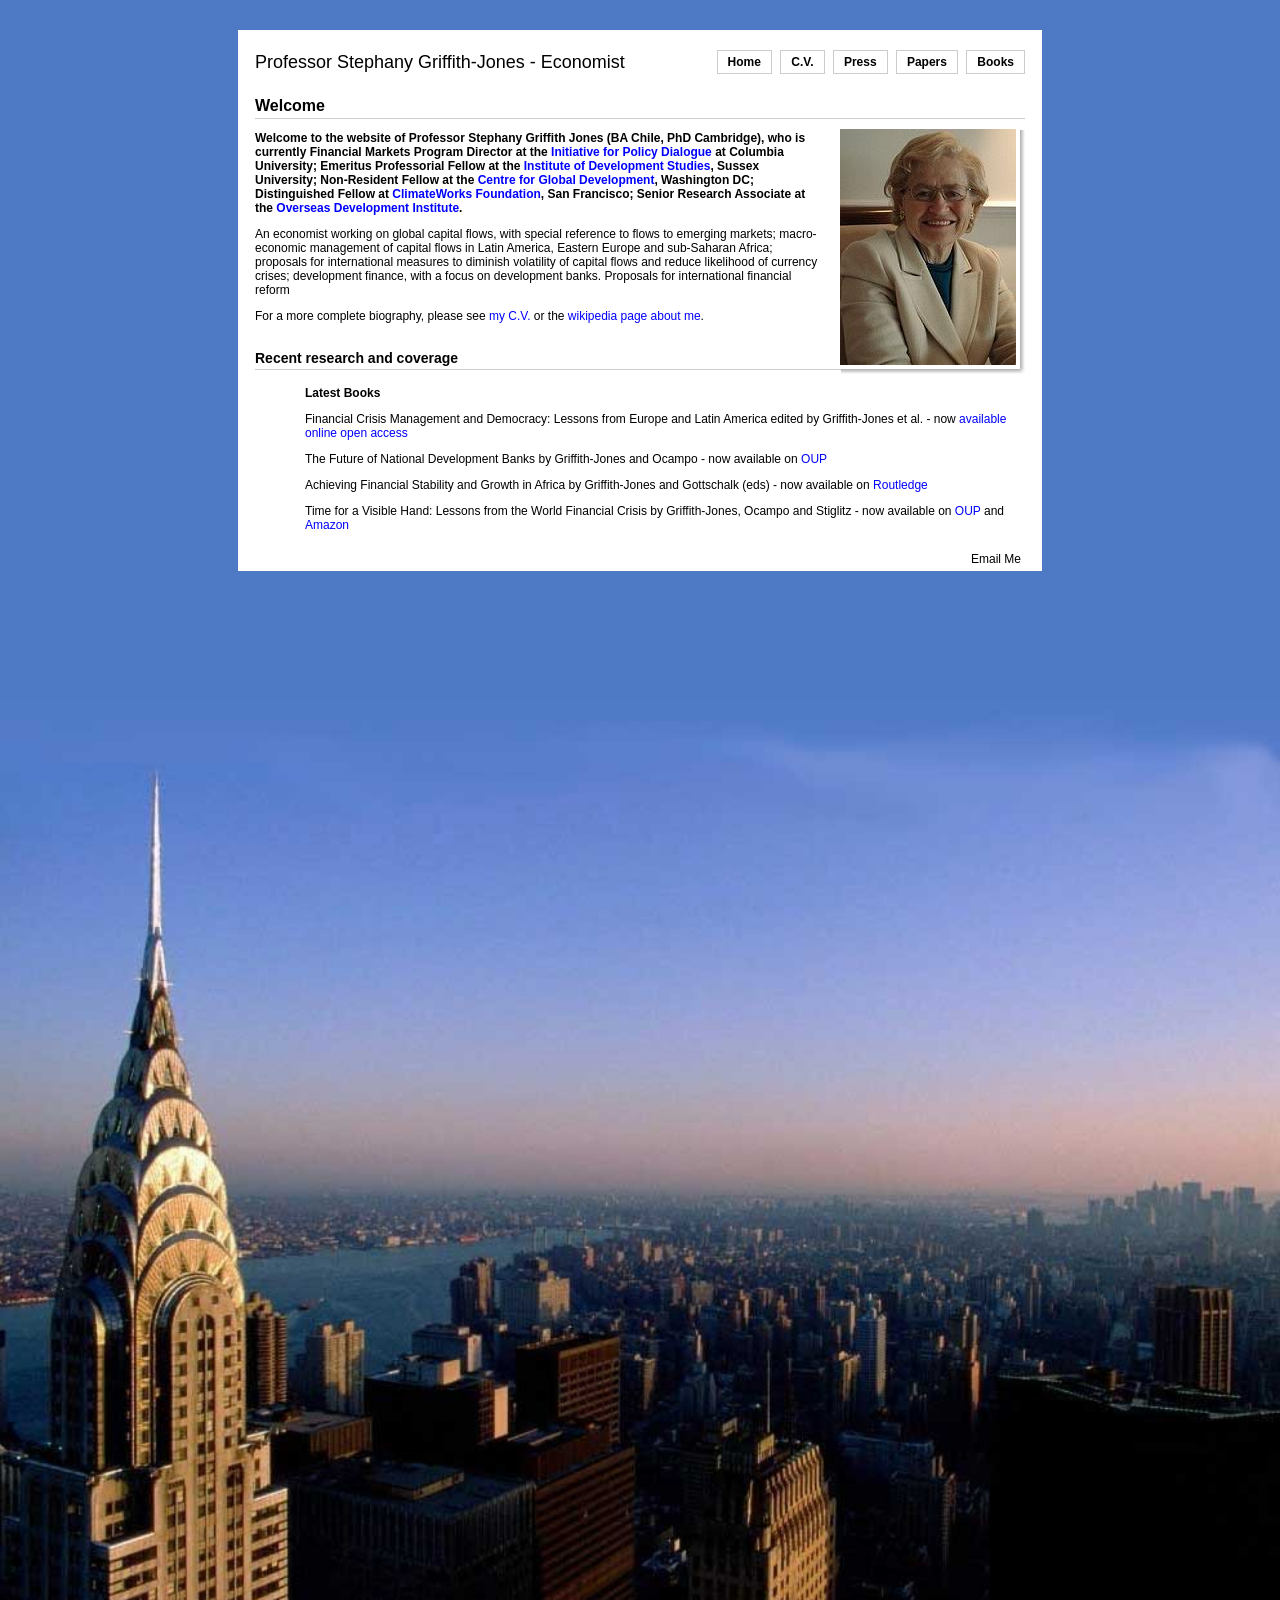
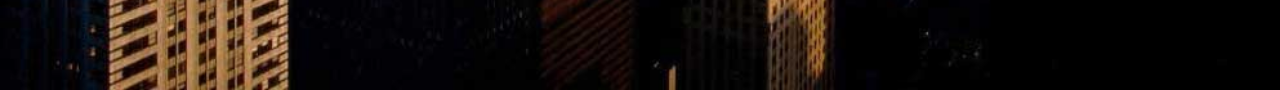
==== index.html @ 7141a4db "Initial commit: static HTML version of stephanygj.net Rename index.php to index.html (it contained n" ====
<!DOCTYPE html PUBLIC "-//W3C//DTD XHTML 1.0 Transitional//EN"
        "http://www.w3.org/TR/xhtml1/DTD/xhtml1-transitional.dtd">
<html xmlns="http://www.w3.org/1999/xhtml">
<head>
    <meta http-equiv="Content-Type" content="text/html; charset=utf-8"/>
    <title>Professor Stephany Griffith Jones - Economist</title>
    <link href="mainstyle.css" rel="stylesheet" type="text/css"/>
    <style type="text/css">
        html, body {
            height: 100%;
            margin: 0;
            padding: 0;
        }

        #page-background {
            position: absolute;
            left: 0;
            width: 100%;
            top: 700px;
        }

        li {
            color: #fff
        }

        /* Specify the position and layering for the content that needs to appear in front of the background image. Must have a higher z-index value than the background image. Also add some padding to compensate for removing the margin from the 'html' and 'body' tags. */
        #content {
            position: relative;
            z-index: 1;
            padding: 10px;
        }
    </style>
</head>


<body>
<div id="page-background"><img src="images/newyorklow2.jpg" width="100%" alt="Smile"></div>
<div id="page-background"></div>
<meta name="description"
      content="Website of Professor Stephany Griffith-Jones - Economist. With research papers, books, and blog"/>
<meta name="keywords"
      content="Stephany Griffith Jones, Economist, Griffith Jones, Institute for Policy Dialogue, Economics, International Finance, Capital Flows"/>
<div id="dropshadow">
    <div id="wrapper">
        <div id="logo">
            <p>Professor Stephany Griffith-Jones - Economist</p>
        </div>

        <div id="navbar">
            <ul>
                <li><a href="index.html">Home</a></li>
                <li><a href="cv.html">C.V.</a></li>
                <li><a href="press.html">Press</a></li>
                <li><a href="papers.html">Papers</a></li>
                <li><a href="books.html">Books</a></li>
            </ul>
        </div>
        <div style="clear:both;"></div>
        <h1> Welcome </h1>
        <div class="photo">
            <img src="images/Stephany2.jpg" alt="Stephany Griffith-Jones"/></div>
        <p><strong>Welcome to the website of Professor Stephany Griffith Jones (BA Chile, PhD Cambridge), who is
                currently Financial Markets Program Director at the <a href="http://www.policydialogue.org/">Initiative
                    for Policy Dialogue</a> at Columbia University; Emeritus Professorial Fellow at the <a
                        href="https://www.ids.ac.uk/">Institute of Development Studies</a>, Sussex University;
                Non-Resident Fellow at the <a href="https://www.cgdev.org/">Centre for Global Development</a>,
                Washington DC; Distinguished Fellow at <a
                        href="https://www.climateworks.org/press-release/stephany-griffith-jones-joins-climateworks-foundation-as-a-distinguished-fellow/">ClimateWorks
                    Foundation</a>, San Francisco; Senior Research Associate at the <a href="https://odi.org/en/">Overseas
                    Development Institute</a>.</strong></p>
        <p>An economist working on global capital flows, with special reference to flows to emerging markets;
            macro-economic management of capital flows in Latin America, Eastern Europe and sub-Saharan Africa;
            proposals for international measures to diminish volatility of capital flows and reduce likelihood of
            currency crises; development finance, with a focus on development banks. Proposals for international
            financial reform</p>
        <p>For a more complete biography, please see <a href="cv.html">my C.V.</a> or the <a
                    href="https://en.wikipedia.org/wiki/Stephany_Griffith-Jones">wikipedia page about me</a>.</p>


        <h2>Recent research and coverage</h2>
        <ul>

            <li><p><strong>Latest Books</strong></p></li>

            <li><p>Financial Crisis Management and Democracy: Lessons from Europe and Latin America edited by
                    Griffith-Jones et al. - now <a
                            href="papers/FinancialCrisisManagementAndDeFullBook2021.pdf">available
                        online open access</a></p></li>
            <li><p>The Future of National Development Banks by Griffith-Jones and Ocampo - now available on <a
                            href="https://global.oup.com/academic/product/the-future-of-national-development-banks-9780198827948?cc=gb&lang=en&">OUP</a>
                </p></li>
            <li><p>Achieving Financial Stability and Growth in Africa by Griffith-Jones and Gottschalk (eds) - now
                    available on <a href="https://www.routledge.com/products/9781138123731">Routledge</a></p></li>
            <li><p>Time for a Visible Hand: Lessons from the World Financial Crisis by Griffith-Jones, Ocampo and
                    Stiglitz - now available on <a href="http://ukcatalogue.oup.com/product/9780199578818.do"
                                                   rel="nofollow">OUP</a> and <a
                            href="http://www.amazon.com/Time-Visible-Hand-Financial-Initiative/dp/019957880X/ref=sr_1_1?ie=UTF8&amp;s=books&amp;qid=1265054427&amp;sr=8-1"
                            rel="nofollow">Amazon</a></p></li>


        </ul>


        <p class="emailme"><a href="mailto:sgj2108@columbia.edu">Email Me</a></p>


        <div class="footer"></div>
    </div>
</div>
<script type="text/javascript">
    var gaJsHost = (("https:" == document.location.protocol) ? "https://ssl." : "http://www.");
    document.write(unescape("%3Cscript src='" + gaJsHost + "google-analytics.com/ga.js' type='text/javascript'%3E%3C/script%3E"));
</script>
<script type="text/javascript">
    try {
        var pageTracker = _gat._getTracker("UA-5815251-8");
        pageTracker._trackPageview();
    } catch (err) {
    }</script>

</body>
</html>
---- mainstyle.css ----
@charset "utf-8";
/* CSS Document */
#wrapper {
	width: 800px;
	margin: 30px auto 0px auto;
	text-align: left;
	border: 2px solid #ffffff;
	position: relative;
	padding-bottom: 0px;
	/* -moz-border-radius: 8px;
	-webkit-border-radius: 8px;
	border-radius: 8px;
	-moz-box-shadow: 0px 0px 15px #fff;
	box-shadow: 0px 0px 15px #fff;
	-webkit-box-shadow: 0px 0px 15px #fff;
	*/
	background: #ffffff

}
body {
	font-family: Arial, Verdana;
	text-align: left;
	background: #4e79c4;
	background-size: 100%;
}

#navbar li {
	display: inline;
	border: 1px solid #cccccc;
	padding: 4px 10px 4px 10px;
	margin-left: 5px;
	font-size: 12px;
}

#navbar ul {
	padding-left: 0;
	margin-top: 5px;
	margin-bottom: 4px;
	margin-left: 0px;
}
#navbar {
	/* border-bottom: 2px solid #FFFFFF; */
	font-size: 12px;
	font-weight: bold;
	margin-left: 4px;
	margin-right: 15px;
	text-align: right;
	margin-top:23px;
}
#navbar  a:link  {
	text-decoration: none;
	color: #000000;
}
#navbar a:visited {
	color: #000000;
	text-decoration: none;
}

#navbar a:hover {
	text-decoration: underline;
}
.footer {
	clear: both;
}
h1 {
	font-size: 16px;
	margin-left: 15px;
	margin-right: 15px;
	border-bottom: 1px solid #CCCCCC;
	padding-bottom: 3px;
	margin-top: 15px;
	overflow: hidden;
	color: #000000;
}
h2 {
	font-size: 14px;
	margin-left: 15px;
	margin-right: 15px;
	margin-bottom: 0px;
	padding-top: 15px;
	border-bottom: 1px solid #CCCCCC;
	padding-bottom: 3px;
	color: #000000;
}
p {
	font-size: 12px;
	margin-left: 15px;
	margin-right: 15px;
	color: #000000;
	
}
h3 {
	margin-left: 15px;
	margin-right: 15px;
	font: arial;
	font-size: 14px;
}

.faststream {
	margin-right: 320px;
}

.photo {
	float: right;
	background: url(images/drop_shadow.gif) right bottom no-repeat;
	margin-left: 20px;
	margin-right: 15px;
	margin-bottom: 10px;
	clear: right;
}
.photo2 {
	float: right;
	background: url(images/drop_shadow.gif) right bottom no-repeat;
	margin-left: 20px;
	margin-right: 10px;
	width: 155px;
	margin-top: 10px;
}
.photo img {
	background-color: #FFF;
	padding: 4px;
	position: relative;
	top: -5px;
	left: -5px;
}
.photo2 img {
	background-color: #FFF;
	padding: 4px;
	position: relative;
	top: -5px;
	left: -5px;
}
li {
	font-size: 12px;
	margin-left: 10px;
}

#logo {
	padding-left: 10px;
	margin-top: 10px;
	float:left;
}
#logo  p {
	font-family: Arial, Helvetica, sans-serif;
	font-size: 18px;
	border-bottom: none;
	margin-left: 5px;
	color: #000000;
	margin-top: 5px;
	height: 30px;
	line-height: 30px;
	margin-bottom: 5px;
	font-weight: normal;
}

	
a:link {
	text-decoration: none;
	color: #0000FF;
}
.emailme {
	background-color: #FFFFFF;
	padding: 3px;
	float: right;
	margin-bottom: 0px;
	border: 1px 1px 0px 1px #ffffff solid;
	margin-top: 0px;
	border-top: 1px #ffffff solid;
	border-right: 1px #ffffff solid;
	border-left: 1px #ffffff solid;
}
.emailme a {
	color: #000000;
}

a:visited {
	text-decoration: none;
	color: #0000FF;
}
a:hover {text-decoration:underline;}
.emailme a:hover {
	color: #000000;
	text-decoration: underline;
}
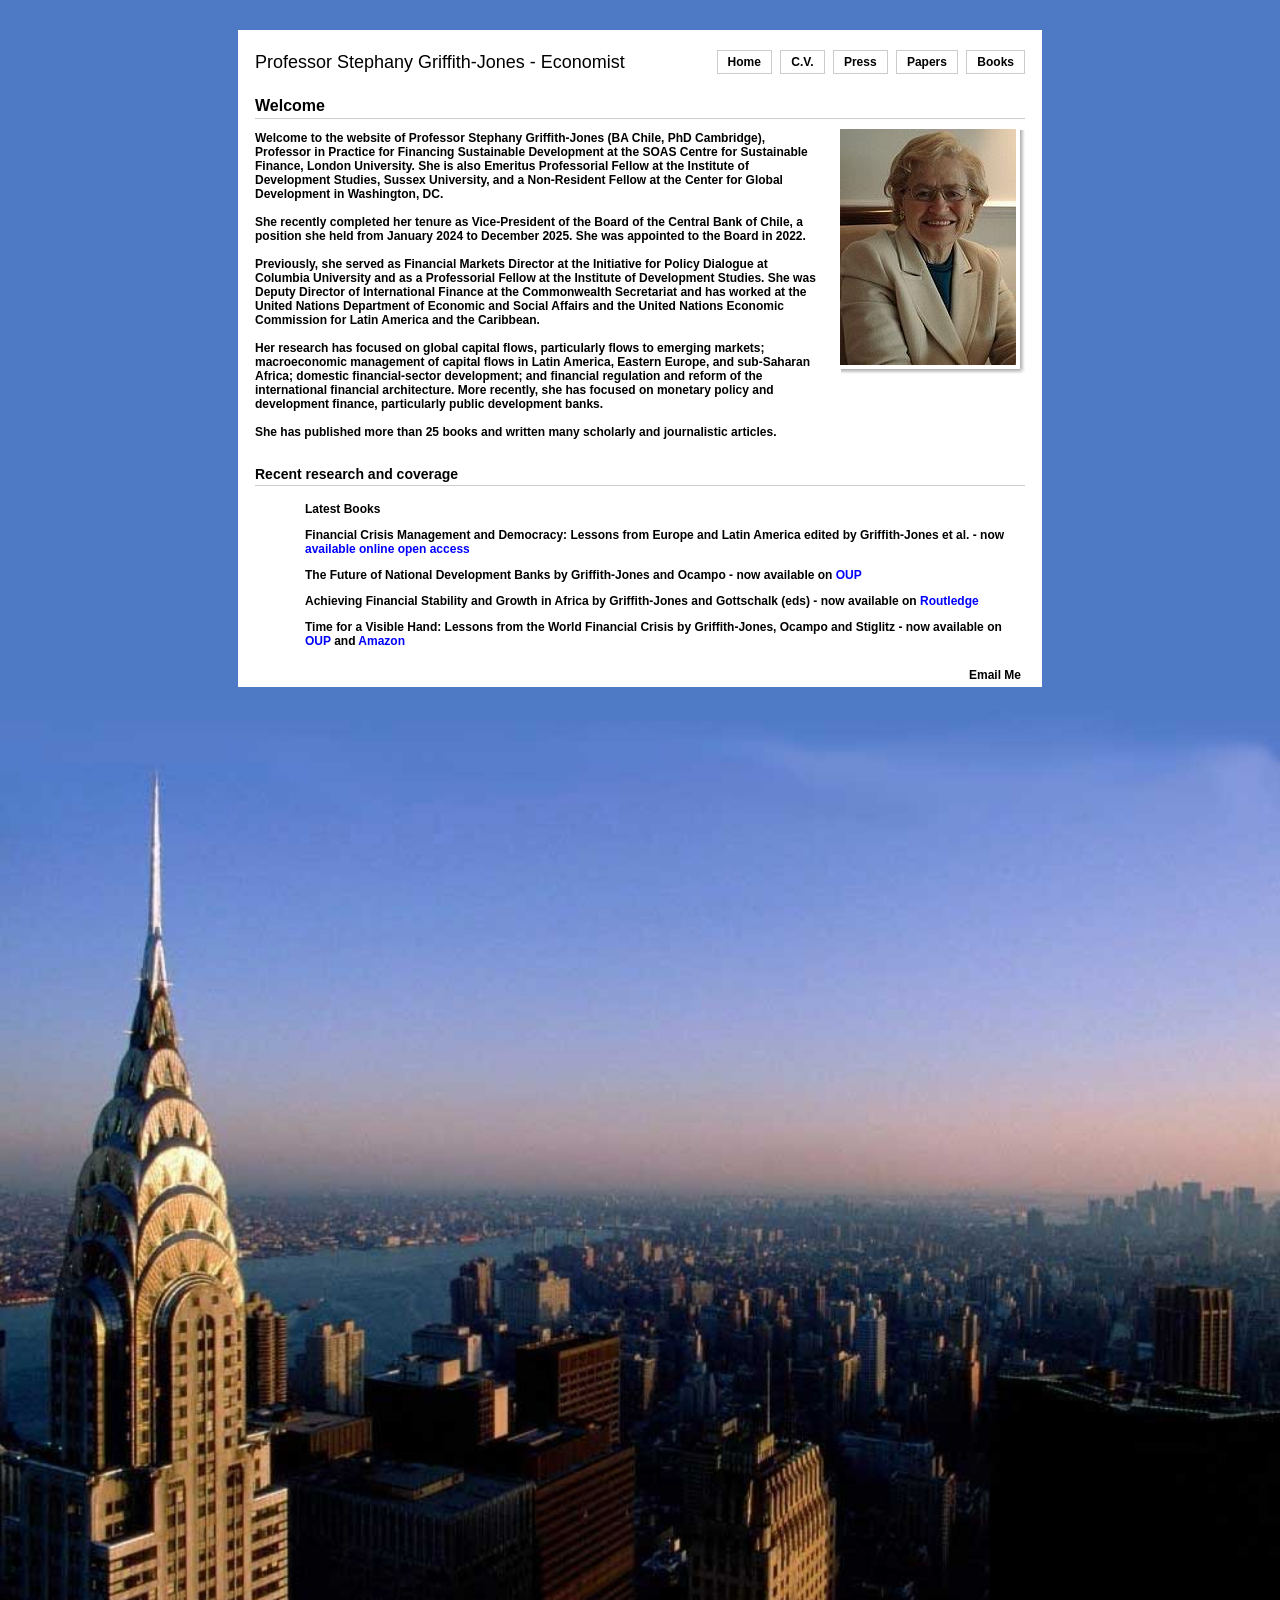
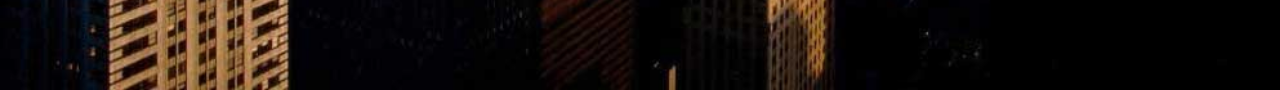
==== commit 324721a3: "Update index.html" ====
--- a/index.html
+++ b/index.html
@@ -59,22 +59,15 @@
         <h1> Welcome </h1>
         <div class="photo">
             <img src="images/Stephany2.jpg" alt="Stephany Griffith-Jones"/></div>
-        <p><strong>Welcome to the website of Professor Stephany Griffith Jones (BA Chile, PhD Cambridge), who is
-                currently Financial Markets Program Director at the <a href="http://www.policydialogue.org/">Initiative
-                    for Policy Dialogue</a> at Columbia University; Emeritus Professorial Fellow at the <a
-                        href="https://www.ids.ac.uk/">Institute of Development Studies</a>, Sussex University;
-                Non-Resident Fellow at the <a href="https://www.cgdev.org/">Centre for Global Development</a>,
-                Washington DC; Distinguished Fellow at <a
-                        href="https://www.climateworks.org/press-release/stephany-griffith-jones-joins-climateworks-foundation-as-a-distinguished-fellow/">ClimateWorks
-                    Foundation</a>, San Francisco; Senior Research Associate at the <a href="https://odi.org/en/">Overseas
-                    Development Institute</a>.</strong></p>
-        <p>An economist working on global capital flows, with special reference to flows to emerging markets;
-            macro-economic management of capital flows in Latin America, Eastern Europe and sub-Saharan Africa;
-            proposals for international measures to diminish volatility of capital flows and reduce likelihood of
-            currency crises; development finance, with a focus on development banks. Proposals for international
-            financial reform</p>
-        <p>For a more complete biography, please see <a href="cv.html">my C.V.</a> or the <a
-                    href="https://en.wikipedia.org/wiki/Stephany_Griffith-Jones">wikipedia page about me</a>.</p>
+        <p><strong>Welcome to the website of Professor Stephany Griffith-Jones (BA Chile, PhD Cambridge), Professor in Practice for Financing Sustainable Development at the SOAS Centre for Sustainable Finance, London University. She is also Emeritus Professorial Fellow at the Institute of Development Studies, Sussex University, and a Non-Resident Fellow at the Center for Global Development in Washington, DC.<br><br>
+
+She recently completed her tenure as Vice-President of the Board of the Central Bank of Chile, a position she held from January 2024 to December 2025. She was appointed to the Board in 2022.<br><br>
+
+Previously, she served as Financial Markets Director at the Initiative for Policy Dialogue at Columbia University and as a Professorial Fellow at the Institute of Development Studies. She was Deputy Director of International Finance at the Commonwealth Secretariat and has worked at the United Nations Department of Economic and Social Affairs and the United Nations Economic Commission for Latin America and the Caribbean.<br><br>
+
+Her research has focused on global capital flows, particularly flows to emerging markets; macroeconomic management of capital flows in Latin America, Eastern Europe, and sub-Saharan Africa; domestic financial-sector development; and financial regulation and reform of the international financial architecture. More recently, she has focused on monetary policy and development finance, particularly public development banks.<br><br>
+
+She has published more than 25 books and written many scholarly and journalistic articles.</p>
 
 
         <h2>Recent research and coverage</h2>
@@ -119,4 +112,4 @@
     }</script>
 
 </body>
-</html>+</html>
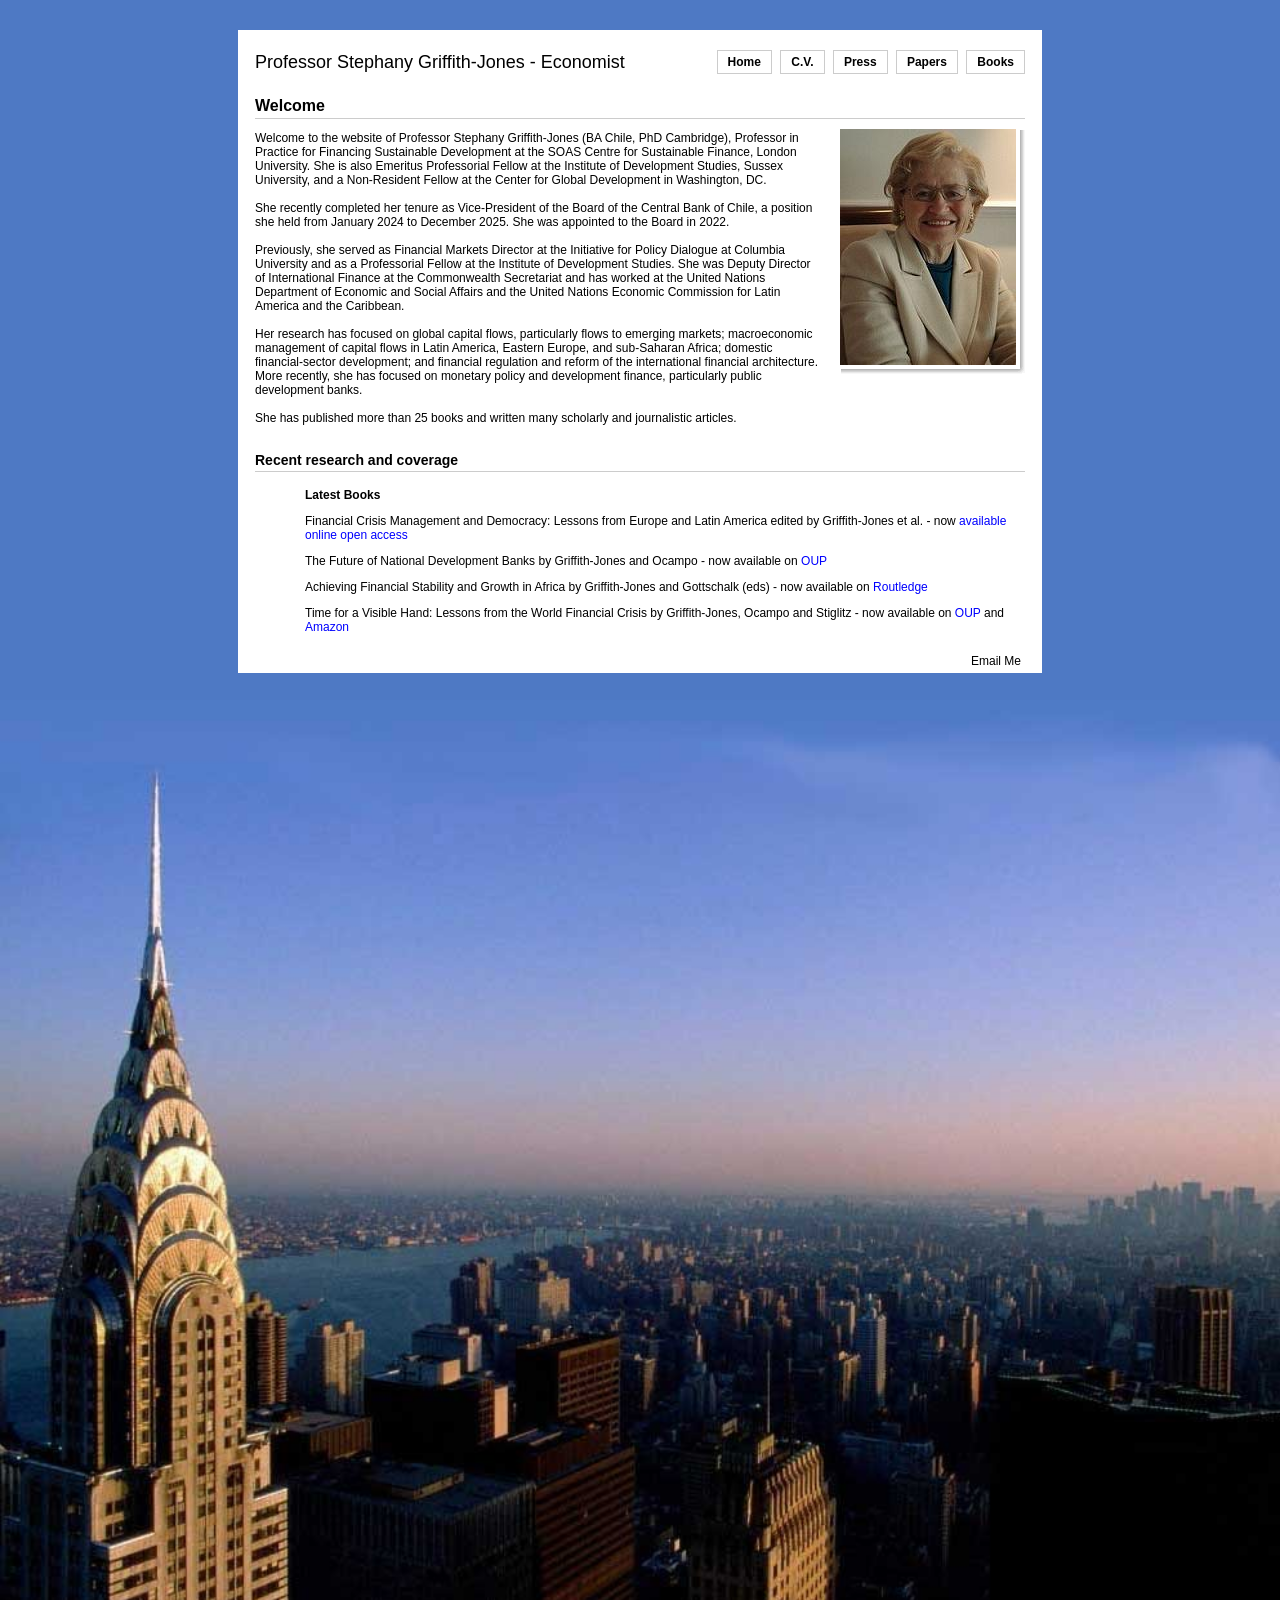
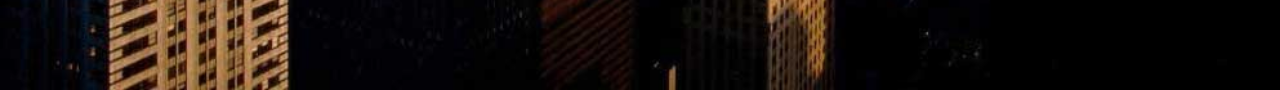
==== commit 1c2b5668: "Update index.html" ====
--- a/index.html
+++ b/index.html
@@ -59,7 +59,7 @@
         <h1> Welcome </h1>
         <div class="photo">
             <img src="images/Stephany2.jpg" alt="Stephany Griffith-Jones"/></div>
-        <p><strong>Welcome to the website of Professor Stephany Griffith-Jones (BA Chile, PhD Cambridge), Professor in Practice for Financing Sustainable Development at the SOAS Centre for Sustainable Finance, London University. She is also Emeritus Professorial Fellow at the Institute of Development Studies, Sussex University, and a Non-Resident Fellow at the Center for Global Development in Washington, DC.<br><br>
+        <p>Welcome to the website of Professor Stephany Griffith-Jones (BA Chile, PhD Cambridge), Professor in Practice for Financing Sustainable Development at the SOAS Centre for Sustainable Finance, London University. She is also Emeritus Professorial Fellow at the Institute of Development Studies, Sussex University, and a Non-Resident Fellow at the Center for Global Development in Washington, DC.<br><br>
 
 She recently completed her tenure as Vice-President of the Board of the Central Bank of Chile, a position she held from January 2024 to December 2025. She was appointed to the Board in 2022.<br><br>
 
